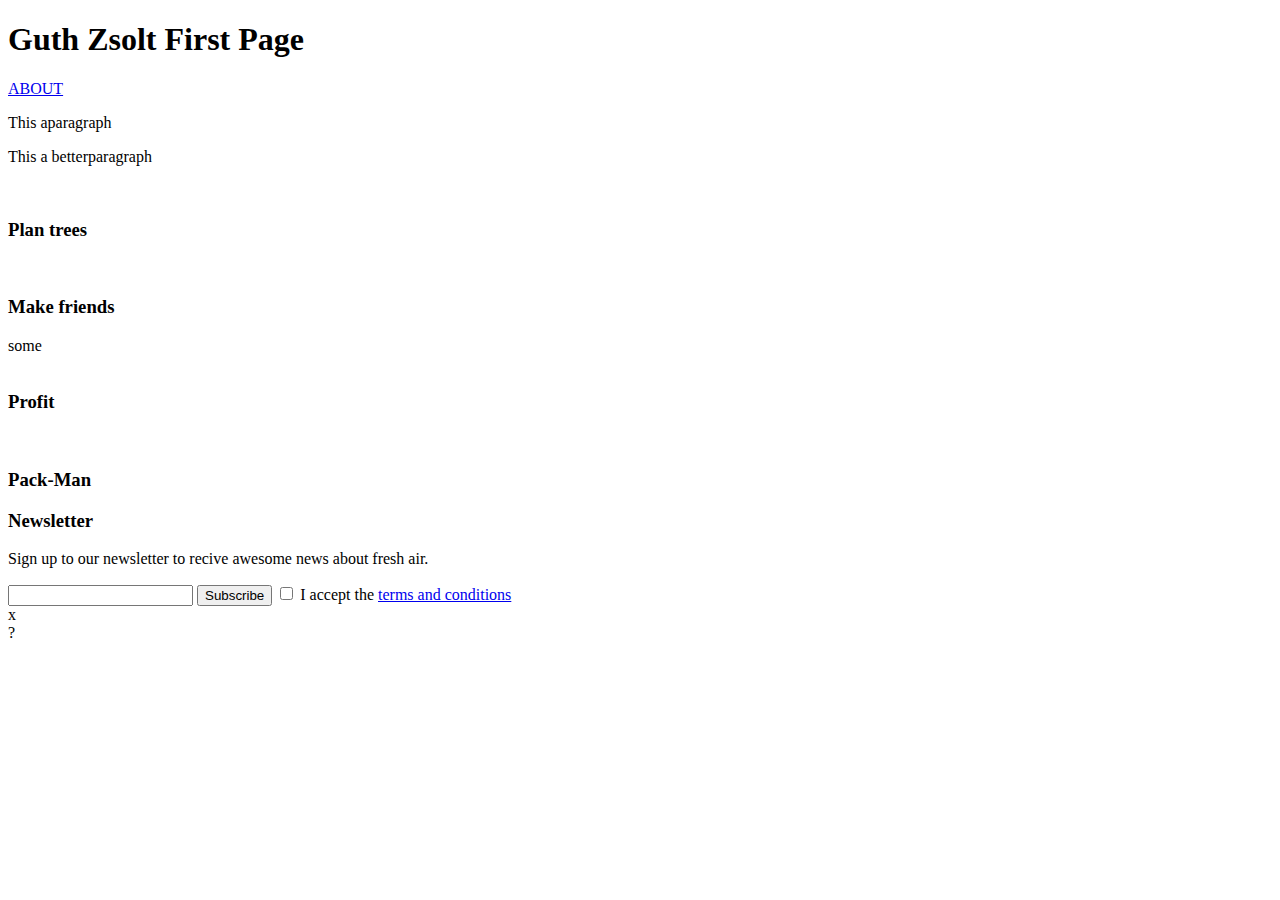
==== index.html @ bb290653 "változás a paragraphban" ====
<!DOCTYPE html>
<html lang="en" >
<head>
  <meta charset="UTF-8">
  <title>CodePen - codecamp_0415</title>
  <link rel="stylesheet" href="./style.css">

</head>
<body>
<!-- partial:index.partial.html -->
<div class="container">
  <h1>Guth Zsolt First Page </h1>

  <a href="about.html">
    ABOUT
  </a>
  <p>This <span>a</span>paragraph</p>
  <p>This <span>a better</span>paragraph</p>
  
  <div class="card-holder">
    <div class="card">
      <img src="tree.png" alt="">
      <h3>Plan trees</h3>
    </div>
    <div class="card">
      <img src="deal.png" alt="">
      <h3>Make friends</h3>
      <span> some  </span>
    </div>
    <div class="card">
      <img src="money.png" alt="">
      <h3>Profit</h3>
    </div>
     <div class="card">
      <img src="3d-pixel-ghost-orange-128x128-1.png" alt="">
      <h3>Pack-Man</h3>
    </div>
  </div>
    
  <div class="newsletter-box">
    <h3>Newsletter</h3>
    <p>Sign up to our newsletter to recive awesome news about fresh air.</p>
    
    <form action="">
      <input id="email" type="email">
      <button type="submit">Subscribe</button>
      
      <input id="terms" type="checkbox">
      <label for="terms">
        I accept the <a href="http://example.com">terms and conditions</a>
      </label>
    </form>
    <div class="closex">x</div>
  </div>
  <div class="questioncircle">?</div>
</div>
<!-- partial -->
  
</body>
</html>
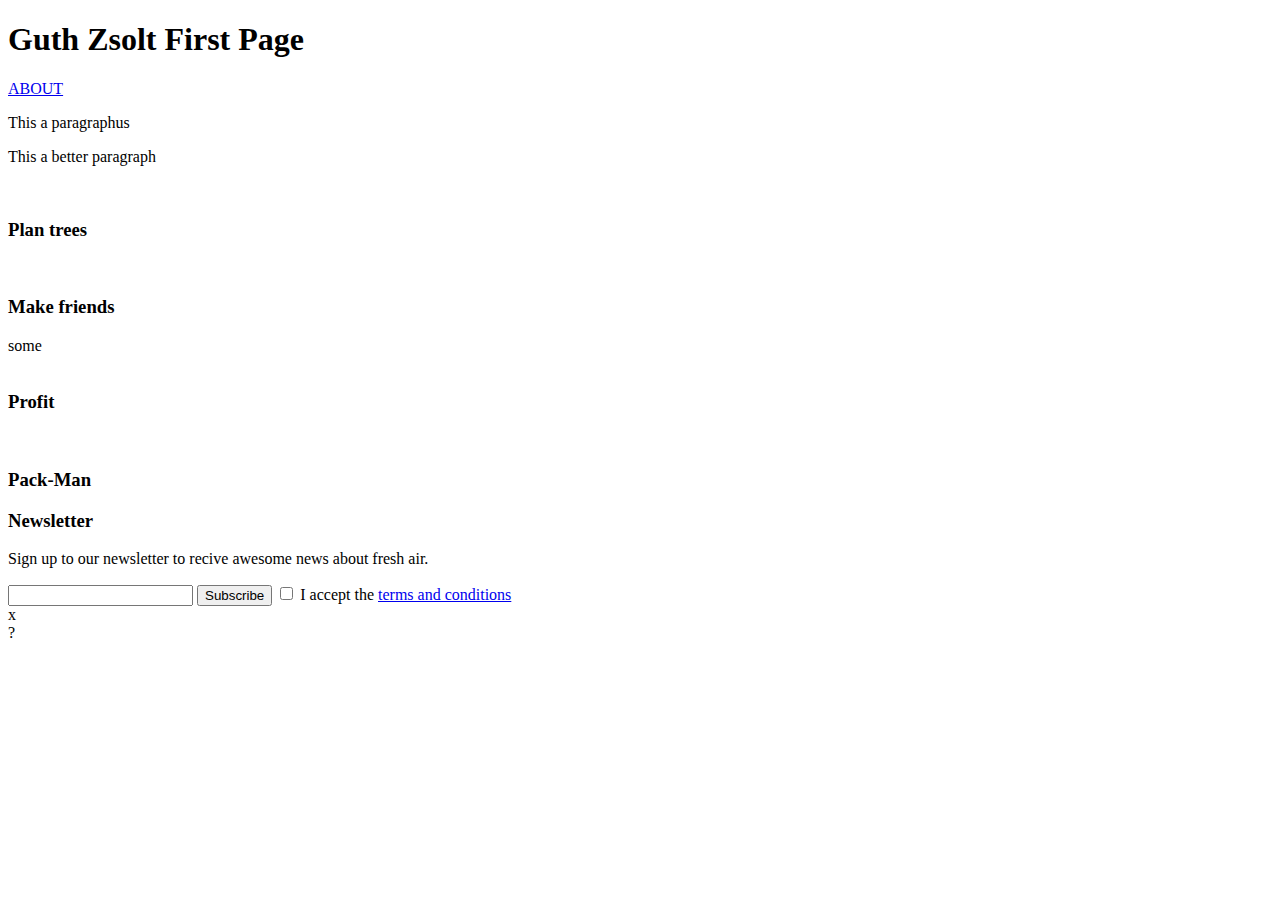
==== commit bb56dcda: "változás 2" ====
--- a/index.html
+++ b/index.html
@@ -14,8 +14,8 @@
   <a href="about.html">
     ABOUT
   </a>
-  <p>This <span>a</span>paragraph</p>
-  <p>This <span>a better</span>paragraph</p>
+  <p>This <span>a</span> paragraphus</p>
+  <p>This <span>a better</span> paragraph</p>
   
   <div class="card-holder">
     <div class="card">
